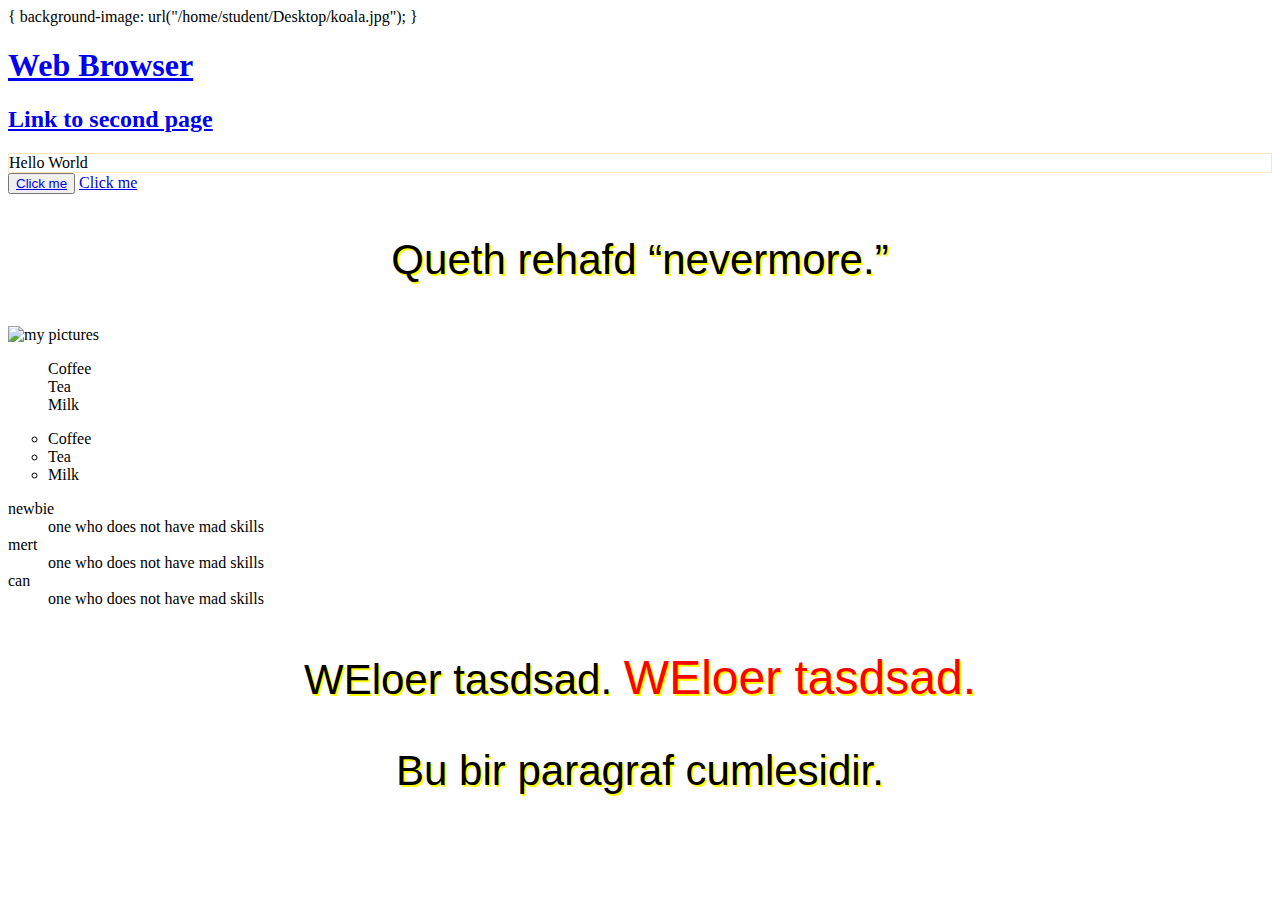
==== index2.html @ 3057f1ca "week2" ====
<!DOCTYPE html>
<html>

<head>
    <title>
        Chapter1: HTML Basics
    </title>

    <link href="ornek.css" rel="stylesheet" />

</head>

<body>
    {
        background-image: url("/home/student/Desktop/koala.jpg");
    }


    <h1>
        <a href="http://www.google.com/">Web Browser</a>
    </h1>

    <h2>
        <a href="second.html">Link to second page</a>
    </h2>

    <div style="border: 1px solid bisque">Hello World</div>

    <button><a href="second.html">Click me</a></button>

    <a href="second.html">Click me</a>

    <p>Queth rehafd <q>nevermore.</q></p>
    </pre>

    <img src="koala3.jpeg" alt="my pictures" />

    <ul style="list-style-type:none;">
        <li>Coffee</li>
        <li>Tea</li>
        <li>Milk</li>
    </ul>

    <ul style="list-style-type:circle;">
        <li>Coffee</li>
        <li>Tea</li>
        <li>Milk</li>
    </ul>

    <dl>
        <dt>newbie</dt>
        <dd>one who does not have mad skills</dd>
        <dt>mert</dt>
        <dd>one who does not have mad skills</dd>
        <dt>can</dt>
        <dd>one who does not have mad skills</dd>

    </dl>

    <p>
        <font face="Arial">WEloer tasdsad.</font>
        <font size="+4" color="red">WEloer tasdsad.</font>
    </p>
    <p>Bu bir paragraf cumlesidir.</p>


</body>

</html>
---- ornek.css ----
p {
 font-family: "arial",sans-serif;
 font-size: 42px;
 text-align: center;
 text-shadow: 2px 2px yellow;
}


body {
        background-image: url("/home/student/Desktop/koala.jpg");
        opacity: 7.9;
    }
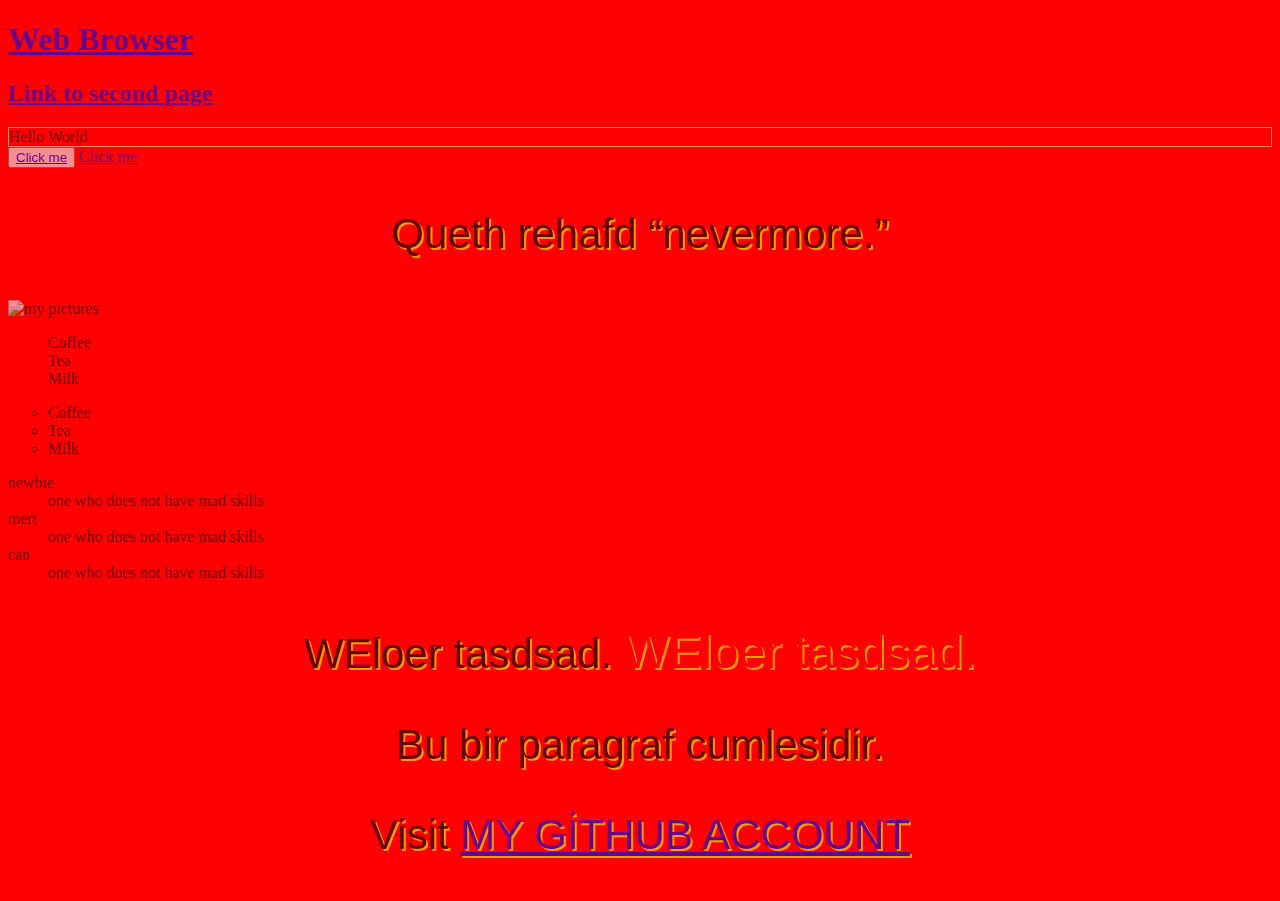
==== commit f79790d4: "week2" ====
--- a/index2.html
+++ b/index2.html
@@ -11,10 +11,7 @@
 </head>
 
 <body>
-    {
-        background-image: url("/home/student/Desktop/koala.jpg");
-    }
-
+    
 
     <h1>
         <a href="http://www.google.com/">Web Browser</a>
@@ -63,7 +60,7 @@
     </p>
     <p>Bu bir paragraf cumlesidir.</p>
 
-
+    <p> Visit <a href= https://github.com/Mertcanyamak/Dynamic-Web/blob/master/index2.html>MY GİTHUB ACCOUNT</a> </p>
 </body>
 
 </html>--- a/ornek.css
+++ b/ornek.css
@@ -7,6 +7,7 @@
 
 
 body {
-        background-image: url("/home/student/Desktop/koala.jpg");
-        opacity: 7.9;
+        background-image: url("/home/student/Desktop/mert");
+        background-color:rgb(255,0,0);opacity:0.6;
     }
+
